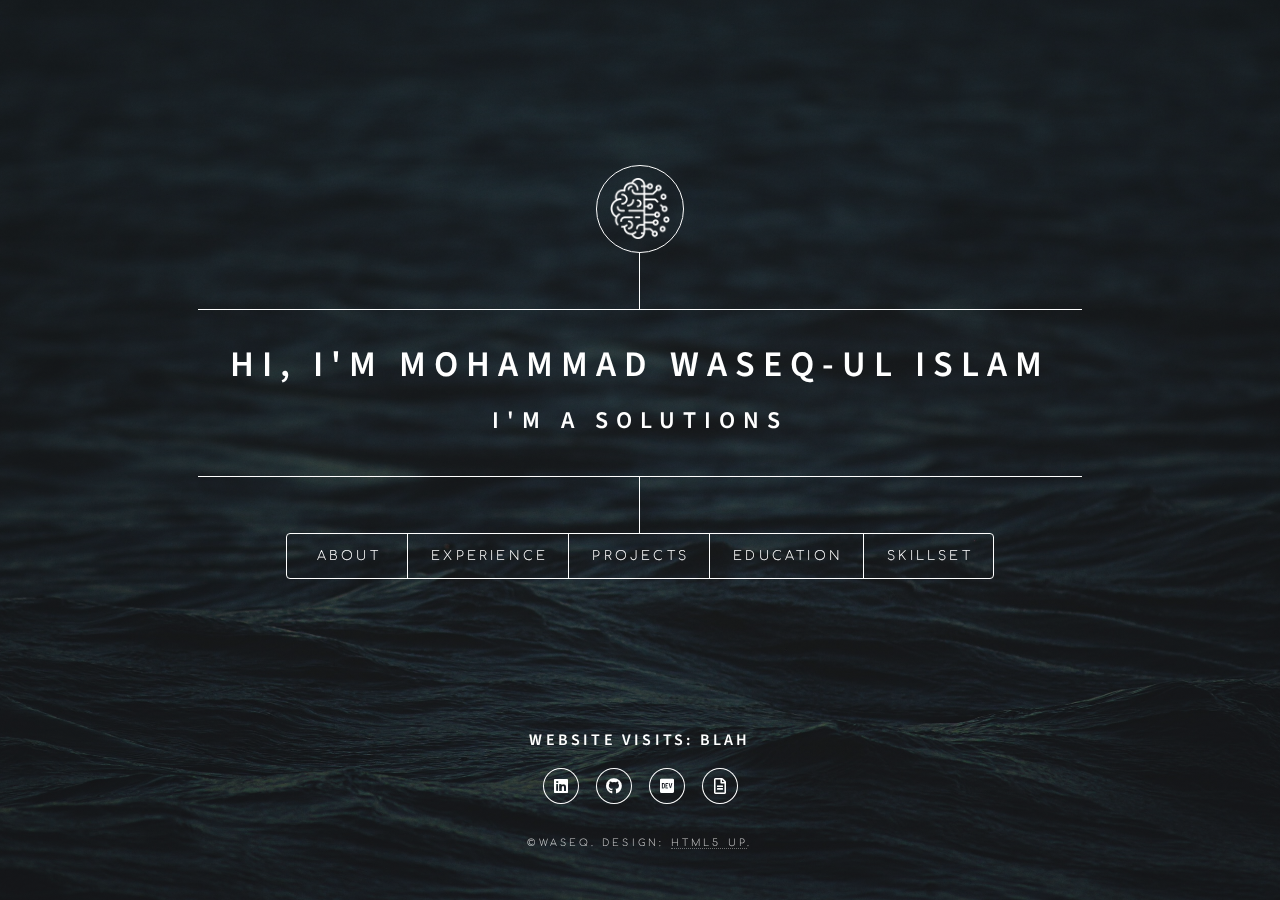
==== Website/index.html @ 9e46b64c "slight changes in website" ====
<!DOCTYPE HTML>
<html>

<head>
	<title>Waseq Islam</title>
	<meta charset="utf-8" />
	<meta name="viewport" content="width=device-width, initial-scale=1, user-scalable=no" />
	<link rel="stylesheet" href="assets/css/main.css" />
	<noscript>
		<link rel="stylesheet" href="assets/css/noscript.css" />
	</noscript>
</head>

<body class="is-preload">

	<!-- Wrapper -->
	<div id="wrapper">

		<!-- Header -->
		<header id="header">
			<div class="logo">
				<img src="images/artificial-intelligence.png">
			</div>
			<div class="content">
				<div class="inner">
					<h1>
						Hi, I'm Mohammad Waseq-ul Islam
					</h1>
					<h2 id="typewriter"></h2>
				</div>
			</div>
			<nav>
				<ul>
					<li><a href="#about">About</a></li>
					<li><a href="#experience">Experience</a></li>
					<li><a href="#project">Projects</a></li>
					<li><a href="#education">Education</a></li>
					<li><a href="#skillsandcertification">Skillset</a></li>

				</ul>
			</nav>
		</header>

		<!-- Main -->
		<div id="main">

			<!-- Education -->
			<article id="education">
				<h2 class="major">Education</h2>
				<div class="flexbox">
					<div class="exp-main">
						<h3>Brac University, Dhaka</h3>
						<h4>Master of Science</h4>
						<p>Major: Computer Science</p>
					</div>
					<div class="exp-date">
						2021 - Present
					</div>
				</div>
				<div class="flexbox">
					<div class="exp-main">
						<h3>Brac University, Dhaka</h3>
						<h4>Bachelor of Science</h4>
						<p>Major: Computer Science</p>
					</div>
					<div class="exp-date">
						<p>2016 - 2020</p>
					</div>
				</div>
			</article>

			<!-- Projects -->
			<article id="project">
				<h2 class="major">Projects</h2>
				<div class="flexbox">
					<div class="project-main">
						<ul>
							<li>
								<h3>NLP Application:</h3>
								<h4><a href="https://waseq225.github.io/Waseq-Math-Calculation/" target="_blank"> Math
										Calculation &#8594;</a>
								</h4>
								<p>Using the MNIST dataset, I created an application where the user needs to draw the
									correct sum of a random set of single digit numbers.</p>
							</li>
							<li>
								<h3>Tableau project:</h3>
								<h4><a href="https://public.tableau.com/app/profile/waseq.islam/viz/SwiftSoundboard/Dashboard43"
										target="_blank">Taylor Swift
										Popularity &#8594;</a></h4>
								<p>A visulization analysis of Taylor's Swift's Album to understand her growth,
									popularity in recent years.</p>
							</li>
							<li>
								<h3>Cloud Project:</h3>
								<h4><a href="https://dev.to/waseq225" target="_blank">Cloud Resume Challenge &#8594;</a>
								</h4>
								<p>An extensive hands-on experience designed to help cloud certification to cloud jobs
								</p>

							</li>
							<li>
								<h3>Datathon:</h3>
								<h4><a href="https://github.com/Waseq225/datathon" target="_blank">Kaggle Competion
										&#8594;</a>
								</h4>
								<p>Analysing, understanding and using knowledge of data engineering, data manipulation
									and machine learning on a given dataset.</p>
							</li>
						</ul>

					</div>
			</article>


			<!-- Experience -->
			<article id="experience">
				<h2 class="major">Experience</h2>
				<div class="flexbox">
					<div class="exp-main">
						<h3>Senior Artificial Intelligence Trainer</h3>
						<h4 class="company">Daraz (Alibaba Group)</h4>
						<ul>
							<li>Led a small team of Artificial Intelligence Trainers to enhance the Alibaba AI chatbot,
								within the Customer and Seller Support Department</li>
							<li>Closely monitored the customer queries coming into the Chatbot and set up goals
								for analyzing their resolutions. As a result, achieved team building and improved team
								performance </li>
							<li>Optimized the resolution rate by editing and updating
								the chatbot responses through a Content Management System (CMS)</li>
							<li>Achieved and maintained a resolution rate of over 80% for the chatbot, decreasing
								the need for additional call center agents and the company incured less expenses.</li>
							<li>Worked with the AITs from the other entities of Daraz, to establish and document the
								Standard Operating Procedures for working with the AI chatbot</li>

						</ul>
					</div>
					<div class="exp-date">
						Nov 2022 - Dec 2022
					</div>

				</div>
				<div class="flexbox">
					<div class="exp-main">
						<h3>Artificial Intelligence Trainer</h3>
						<h4 class="company">Daraz (Alibaba Group)</h4>
						<ul>
							<li>Implemented new concepts such as Data Analysis automation to the Chatbot data
								and utilized the results of automation to enhance Chatbot performance</li>
							<li>Handled the then-recently launched Local Language Chatbot for Daraz Bangladesh
								and worked to improve its performance</li>
							<li>Analyzed the customer service sector to understand and improve the customer
								experience and optimized the chatbot accordingly.</li>

						</ul>
					</div>
					<div class="exp-date">
						Apr 2022 - Oct 2022
					</div>

				</div>
			</article>

			<!-- About -->
			<article id="about">
				<h2 class="major">About</h2>
				<div class="about-photo-box">
					<div class="about-photo"></div>
					<div class="about-short">
						<div class="short-item">
							<div class="first-item">Name:</div>
							<div>Mohammad Waseq-ul Islam</div>
						</div>
						<div class="short-item">
							<div class="first-item">Location:</div>
							<div>Sydney, NSW</div>
						</div>
						<div class="short-item">
							<div class="first-item">Email:</div>
							<div>waseq225@gmail.com</div>
						</div>
						<div class=" resume-button-box">
							<a href="./assets/Resume_Mohammad_Waseq-ul Islam.pdf" class="resume-button" download>
								Download Resume</a>
							</a>
						</div>
					</div>
				</div>

				<p>I am highly motivated and passionate about Machine Learning with a strong background in computer
					science and mathematics.
					Through my diverse work experiences, I've gained a unique perspective and a knack for thinking both
					logically and creatively. My
					commitment to lifelong learning remains unwavering, as I continually strive to broaden my knowledge
					and sharpen my skills.</p>

				<p>Beyond my professional interests, I'm a big fan of music, video games, and exploring new places.
					I've found that my love for music and gaming fuels my creative thinking, and traveling exposes me to
					different cultures and perspectives, which I value for promoting inclusivity.</p>

				<p>I'm looking forward to connecting with like-minded professionals. Whether it's for
					networking, mentorship, or collaboration, I'm eager to share my knowledge and learn from others in
					this exciting field. Feel free to reach out</p>
			</article>

			<!-- Skills -->
			<article id="skillsandcertification">
				<h2 class="major">Skillset</h2>
				<h3> Skills</h3>
				<div class="skill-flexbox">
					<div class="col-1">
						<ul>
							<li>Machine Learning</li>
							<li>Cloud Computing</li>
							<li>Cloud Data</li>
							<li>Cloud Infrastructure</li>
							<li>Cloud Services</li>
							<li>Cloud Architecture</li>


						</ul>
					</div>
					<div class="col-2">
						<ul>

							<li>Deep Learning</li>
							<li>Data Analysis</li>
							<li>Data Visualization</li>
							<li>Python</li>
							<li>SQL</li>
						</ul>
					</div>

				</div>
				<h3>Certifications</h3>
				<div class="cert">
					<a href="https://www.credly.com/badges/4807a25d-4c6e-4836-aafe-4ffae7647b3b/public_url"
						target="_blank">
						<div class='badge saa'>
							<!-- <img src="images\aws-certified-solutions-architect-associate.png" alt="" /> -->
						</div>
					</a>
					<a href="https://www.credly.com/badges/a98fae24-3d1d-4b7a-bc5c-bfc3520a86a3/public_url"
						target="_blank">
						<div class='badge cfp'></div>

					</a>
					<a href="http://ude.my/UC-bb0b5537-d6f9-4b7e-8644-bf47a44d0386" target="_blank">
						<div class="circle ud">

						</div>
					</a>
					<a href="https://www.coursera.org/account/accomplishments/certificate/RX4QP4LZM3BD" target="_blank">
						<div class="circle co">

						</div>
					</a>
				</div>

			</article>
		</div>




		<!-- Footer -->
		<footer id="footer">
			<h3>Website visits: <span id="jsViewCount">blah</span></h3>
			<ul class="icons">
				<li>
					<a href="https://www.linkedin.com/in/mohammad-waseq-ul-islam" target="_blank"
						class="icon brands fa-linkedin">
						<span class="label">LinkedIn</span></a>
				</li>

				<li>
					<a href="https://github.com/Waseq225" target="_blank" class="icon brands fa-github"><span
							class="label">GitHub</span></a>
				</li>
				<li>
					<a href="https://dev.to/waseq225" target="_blank" class="icon brands fa-dev"><span
							class="label">DEV</span></a>
				</li>

				<li>
					<a href="./assets/Resume_MohammadWaseq-ul Islam.pdf" class="icon fa-file-alt" download>
						<span class="label">Download Resume</span></a>
					</a>
				</li>
			</ul>
			<p class="copyright">©Waseq. Design: <a href="https://html5up.net" target="_blank">HTML5 UP</a>.</p>

		</footer>
	</div>

	<!-- BG -->
	<div id="bg"></div>
	</div>
	<!-- Scripts -->
	<script src="assets/js/jquery.min.js"></script>
	<script src="assets/js/browser.min.js"></script>
	<script src="assets/js/breakpoints.min.js"></script>
	<script src="assets/js/util.js"></script>
	<script src="assets/js/main.js"></script>
	<script src="assets/js/viewCount.js"></script>
	<script src="assets/js/typewriter.js"></script>

</body>

</html>
---- Website/assets/css/main.css ----
@import url(fontawesome-all.min.css);
@import url("https://fonts.googleapis.com/css?family=Source+Sans+Pro:300italic,600italic,300,400,600");
@import url('https://fonts.googleapis.com/css2?family=Comfortaa:wght@300&family=Pixelify+Sans&display=swap');


/*
	Dimension by HTML5 UP
	html5up.net | @ajlkn
	Free for personal and commercial use under the CCA 3.0 license (html5up.net/license)
*/

html,
body,
div,
span,
applet,
object,
iframe,
h1,
h2,
h3,
h4,
h5,
h6,
p,
blockquote,
pre,
a,
abbr,
acronym,
address,
big,
cite,
code,
del,
dfn,
em,
img,
ins,
kbd,
q,
s,
samp,
small,
strike,
strong,
sub,
sup,
tt,
var,
b,
u,
i,
center,
dl,
dt,
dd,
ol,
ul,
li,
fieldset,
form,
label,
legend,
table,
caption,
tbody,
tfoot,
thead,
tr,
th,
td,
article,
aside,
canvas,
details,
embed,
figure,
figcaption,
footer,
header,
hgroup,
menu,
nav,
output,
ruby,
section,
summary,
time,
mark,
audio,
video {
	margin: 0;
	padding: 0;
	border: 0;
	font-size: 100%;
	font: inherit;
	vertical-align: baseline;
}

article,
aside,
details,
figcaption,
figure,
footer,
header,
hgroup,
menu,
nav,
section {
	display: block;
}

body {
	line-height: 1;
}

ol,
ul {
	list-style: none;
}

blockquote,
q {
	quotes: none;
}

blockquote:before,
blockquote:after,
q:before,
q:after {
	content: '';
	content: none;
}

table {
	border-collapse: collapse;
	border-spacing: 0;
}

body {
	-webkit-text-size-adjust: none;
}

mark {
	background-color: transparent;
	color: inherit;
}

input::-moz-focus-inner {
	border: 0;
	padding: 0;
}

input,
select,
textarea {
	-moz-appearance: none;
	-webkit-appearance: none;
	-ms-appearance: none;
	appearance: none;
}

/* Basic */

@-ms-viewport {
	width: device-width;
}

@media screen and (max-width: 480px) {

	html,
	body {
		min-width: 320px;
	}

}

html {
	box-sizing: border-box;
}

*,
*:before,
*:after {
	box-sizing: inherit;
}

body {
	background: #1b1f22;
}

body.is-preload *,
body.is-preload *:before,
body.is-preload *:after {
	-moz-animation: none !important;
	-webkit-animation: none !important;
	-ms-animation: none !important;
	animation: none !important;
	-moz-transition: none !important;
	-webkit-transition: none !important;
	-ms-transition: none !important;
	transition: none !important;
}

/* Type */

html {
	font-size: 16pt;
}

@media screen and (max-width: 1680px) {

	html {
		font-size: 12pt;
	}

}

@media screen and (max-width: 736px) {

	html {
		font-size: 11pt;
	}

}

@media screen and (max-width: 360px) {

	html {
		font-size: 10pt;
	}

}

body,
input,
select,
textarea {
	color: #ffffff;
	font-family: "Comfortaa", sans-serif;
	font-weight: 300;
	font-size: 1rem;
	line-height: 1.65;
}

a {
	-moz-transition: color 0.2s ease-in-out, background-color 0.2s ease-in-out, border-bottom-color 0.2s ease-in-out;
	-webkit-transition: color 0.2s ease-in-out, background-color 0.2s ease-in-out, border-bottom-color 0.2s ease-in-out;
	-ms-transition: color 0.2s ease-in-out, background-color 0.2s ease-in-out, border-bottom-color 0.2s ease-in-out;
	transition: color 0.2s ease-in-out, background-color 0.2s ease-in-out, border-bottom-color 0.2s ease-in-out;
	border-bottom: dotted 1px rgba(255, 255, 255, 0.5);
	text-decoration: none;
	color: inherit;
}

a:hover {
	border-bottom-color: transparent;
}

strong,
b {
	color: #ffffff;
	font-weight: 600;
}

em,
i {
	font-style: italic;
}

p {
	margin: 0 0 2rem 0;
}

h1,
h2,
h3,
h4,
h5,
h6 {
	color: #ffffff;
	font-family: 'Source Sans Pro', sans-serif;
	font-weight: 600;
	line-height: 1.5;
	margin: 0 0 1rem 0;
	text-transform: uppercase;
	letter-spacing: 0.2rem;
}

h1 a,
h2 a,
h3 a,
h4 a,
h5 a,
h6 a {
	color: inherit;
	text-decoration: none;
	border-bottom: none;
}

h1.major,
h2.major,
h3.major,
h4.major,
h5.major,
h6.major {
	border-bottom: solid 1px #ffffff;
	width: -moz-max-content;
	width: -webkit-max-content;
	width: -ms-max-content;
	width: max-content;
	padding-bottom: 0.5rem;
	margin: 0 0 2rem 0;
}

h1 {
	font-size: 2.25rem;
	line-height: 1.3;
	letter-spacing: 0.5rem;
}

h2 {
	font-size: 1.5rem;
	line-height: 1.4;
	letter-spacing: 0.5rem;
}

h3 {
	font-size: 1rem;
}

h4 {
	font-size: 0.8rem;
}

h5 {
	font-size: 0.7rem;
}

h6 {
	font-size: 0.6rem;
}

@media screen and (max-width: 736px) {

	h1 {
		font-size: 1.75rem;
		line-height: 1.4;
	}

	h2 {
		font-size: 1.25em;
		line-height: 1.5;
	}

}

sub {
	font-size: 0.8rem;
	position: relative;
	top: 0.5rem;
}

sup {
	font-size: 0.8rem;
	position: relative;
	top: -0.5rem;
}

blockquote {
	border-left: solid 4px #ffffff;
	font-style: italic;
	margin: 0 0 2rem 0;
	padding: 0.5rem 0 0.5rem 2rem;
}

code {
	background: rgba(255, 255, 255, 0.075);
	border-radius: 4px;
	font-family: "Courier New", monospace;
	font-size: 0.9rem;
	margin: 0 0.25rem;
	padding: 0.25rem 0.65rem;
}

pre {
	-webkit-overflow-scrolling: touch;
	font-family: "Courier New", monospace;
	font-size: 0.9rem;
	margin: 0 0 2rem 0;
}

pre code {
	display: block;
	line-height: 1.75;
	padding: 1rem 1.5rem;
	overflow-x: auto;
}

hr {
	border: 0;
	border-bottom: solid 1px #ffffff;
	margin: 2.75rem 0;
}

.align-left {
	text-align: left;
}

.align-center {
	text-align: center;
}

.align-right {
	text-align: right;
}

/* Form */

form {
	margin: 0 0 2rem 0;
}

form> :last-child {
	margin-bottom: 0;
}

form>.fields {
	display: -moz-flex;
	display: -webkit-flex;
	display: -ms-flex;
	display: flex;
	-moz-flex-wrap: wrap;
	-webkit-flex-wrap: wrap;
	-ms-flex-wrap: wrap;
	flex-wrap: wrap;
	width: calc(100% + 3rem);
	margin: -1.5rem 0 2rem -1.5rem;
}

form>.fields>.field {
	-moz-flex-grow: 0;
	-webkit-flex-grow: 0;
	-ms-flex-grow: 0;
	flex-grow: 0;
	-moz-flex-shrink: 0;
	-webkit-flex-shrink: 0;
	-ms-flex-shrink: 0;
	flex-shrink: 0;
	padding: 1.5rem 0 0 1.5rem;
	width: calc(100% - 1.5rem);
}

form>.fields>.field.half {
	width: calc(50% - 0.75rem);
}

form>.fields>.field.third {
	width: calc(100%/3 - 0.5rem);
}

form>.fields>.field.quarter {
	width: calc(25% - 0.375rem);
}

@media screen and (max-width: 480px) {

	form>.fields {
		width: calc(100% + 3rem);
		margin: -1.5rem 0 2rem -1.5rem;
	}

	form>.fields>.field {
		padding: 1.5rem 0 0 1.5rem;
		width: calc(100% - 1.5rem);
	}

	form>.fields>.field.half {
		width: calc(100% - 1.5rem);
	}

	form>.fields>.field.third {
		width: calc(100% - 1.5rem);
	}

	form>.fields>.field.quarter {
		width: calc(100% - 1.5rem);
	}

}

label {
	color: #ffffff;
	display: block;
	font-size: 0.8rem;
	font-weight: 300;
	letter-spacing: 0.2rem;
	line-height: 1.5;
	margin: 0 0 1rem 0;
	text-transform: uppercase;
}

input[type="text"],
input[type="password"],
input[type="email"],
input[type="tel"],
select,
textarea {
	-moz-appearance: none;
	-webkit-appearance: none;
	-ms-appearance: none;
	appearance: none;
	-moz-transition: border-color 0.2s ease-in-out, box-shadow 0.2s ease-in-out, background-color 0.2s ease-in-out;
	-webkit-transition: border-color 0.2s ease-in-out, box-shadow 0.2s ease-in-out, background-color 0.2s ease-in-out;
	-ms-transition: border-color 0.2s ease-in-out, box-shadow 0.2s ease-in-out, background-color 0.2s ease-in-out;
	transition: border-color 0.2s ease-in-out, box-shadow 0.2s ease-in-out, background-color 0.2s ease-in-out;
	background-color: transparent;
	border-radius: 4px;
	border: solid 1px #ffffff;
	color: inherit;
	display: block;
	outline: 0;
	padding: 0 1rem;
	text-decoration: none;
	width: 100%;
}

input[type="text"]:invalid,
input[type="password"]:invalid,
input[type="email"]:invalid,
input[type="tel"]:invalid,
select:invalid,
textarea:invalid {
	box-shadow: none;
}

input[type="text"]:focus,
input[type="password"]:focus,
input[type="email"]:focus,
input[type="tel"]:focus,
select:focus,
textarea:focus {
	background: rgba(255, 255, 255, 0.075);
	border-color: #ffffff;
	box-shadow: 0 0 0 1px #ffffff;
}

select {
	background-image: url("data:image/svg+xml;charset=utf8,%3Csvg xmlns='http://www.w3.org/2000/svg' width='40' height='40' preserveAspectRatio='none' viewBox='0 0 40 40'%3E%3Cpath d='M9.4,12.3l10.4,10.4l10.4-10.4c0.2-0.2,0.5-0.4,0.9-0.4c0.3,0,0.6,0.1,0.9,0.4l3.3,3.3c0.2,0.2,0.4,0.5,0.4,0.9 c0,0.4-0.1,0.6-0.4,0.9L20.7,31.9c-0.2,0.2-0.5,0.4-0.9,0.4c-0.3,0-0.6-0.1-0.9-0.4L4.3,17.3c-0.2-0.2-0.4-0.5-0.4-0.9 c0-0.4,0.1-0.6,0.4-0.9l3.3-3.3c0.2-0.2,0.5-0.4,0.9-0.4S9.1,12.1,9.4,12.3z' fill='%23ffffff' /%3E%3C/svg%3E");
	background-size: 1.25rem;
	background-repeat: no-repeat;
	background-position: calc(100% - 1rem) center;
	height: 2.75rem;
	padding-right: 2.75rem;
	text-overflow: ellipsis;
}

select option {
	color: #ffffff;
	background: #1b1f22;
}

select:focus::-ms-value {
	background-color: transparent;
}

select::-ms-expand {
	display: none;
}

input[type="text"],
input[type="password"],
input[type="email"],
select {
	height: 2.75rem;
}

textarea {
	padding: 0.75rem 1rem;
}

input[type="checkbox"],
input[type="radio"] {
	-moz-appearance: none;
	-webkit-appearance: none;
	-ms-appearance: none;
	appearance: none;
	display: block;
	float: left;
	margin-right: -2rem;
	opacity: 0;
	width: 1rem;
	z-index: -1;
}

input[type="checkbox"]+label,
input[type="radio"]+label {
	text-decoration: none;
	-moz-user-select: none;
	-webkit-user-select: none;
	-ms-user-select: none;
	user-select: none;
	color: #ffffff;
	cursor: pointer;
	display: inline-block;
	font-size: 0.8rem;
	font-weight: 300;
	margin: 0 0 0.5rem 0;
	padding-left: 2.65rem;
	padding-right: 0.75rem;
	position: relative;
}

input[type="checkbox"]+label:before,
input[type="radio"]+label:before {
	-moz-osx-font-smoothing: grayscale;
	-webkit-font-smoothing: antialiased;
	display: inline-block;
	font-style: normal;
	font-variant: normal;
	text-rendering: auto;
	line-height: 1;
	text-transform: none !important;
	font-family: 'Font Awesome 5 Free';
	font-weight: 900;
}

input[type="checkbox"]+label:before,
input[type="radio"]+label:before {
	-moz-transition: border-color 0.2s ease-in-out, box-shadow 0.2s ease-in-out, background-color 0.2s ease-in-out;
	-webkit-transition: border-color 0.2s ease-in-out, box-shadow 0.2s ease-in-out, background-color 0.2s ease-in-out;
	-ms-transition: border-color 0.2s ease-in-out, box-shadow 0.2s ease-in-out, background-color 0.2s ease-in-out;
	transition: border-color 0.2s ease-in-out, box-shadow 0.2s ease-in-out, background-color 0.2s ease-in-out;
	border-radius: 4px;
	border: solid 1px #ffffff;
	content: '';
	display: inline-block;
	height: 1.65rem;
	left: 0;
	line-height: 1.65rem;
	position: absolute;
	text-align: center;
	top: -0.15rem;
	width: 1.65rem;
}

input[type="checkbox"]:checked+label:before,
input[type="radio"]:checked+label:before {
	background: #ffffff !important;
	border-color: #ffffff !important;
	color: #1b1f22;
	content: '\f00c';
}

input[type="checkbox"]:focus+label:before,
input[type="radio"]:focus+label:before {
	background: rgba(255, 255, 255, 0.075);
	border-color: #ffffff;
	box-shadow: 0 0 0 1px #ffffff;
}

input[type="checkbox"]+label:before {
	border-radius: 4px;
}

input[type="radio"]+label:before {
	border-radius: 100%;
}

::-webkit-input-placeholder {
	color: rgba(255, 255, 255, 0.5) !important;
	opacity: 1.0;
}

:-moz-placeholder {
	color: rgba(255, 255, 255, 0.5) !important;
	opacity: 1.0;
}

::-moz-placeholder {
	color: rgba(255, 255, 255, 0.5) !important;
	opacity: 1.0;
}

:-ms-input-placeholder {
	color: rgba(255, 255, 255, 0.5) !important;
	opacity: 1.0;
}

.formerize-placeholder {
	color: rgba(255, 255, 255, 0.5) !important;
	opacity: 1.0;
}

/* Box */

.box {
	border-radius: 4px;
	border: solid 1px #ffffff;
	margin-bottom: 2rem;
	padding: 1.5em;
}

.box> :last-child,
.box> :last-child> :last-child,
.box> :last-child> :last-child> :last-child {
	margin-bottom: 0;
}

.box.alt {
	border: 0;
	border-radius: 0;
	padding: 0;
}

/* Icon */

.icon {
	text-decoration: none;
	border-bottom: none;
	position: relative;
}

.icon:before {
	-moz-osx-font-smoothing: grayscale;
	-webkit-font-smoothing: antialiased;
	display: inline-block;
	font-style: normal;
	font-variant: normal;
	text-rendering: auto;
	line-height: 1;
	text-transform: none !important;
	font-family: 'Font Awesome 5 Free';
	font-weight: 400;
}

.icon>.label {
	display: none;
}

.icon:before {
	line-height: inherit;
}

.icon.solid:before {
	font-weight: 900;
}

.icon.brands:before {
	font-family: 'Font Awesome 5 Brands';
}

/* Image */

.image {
	border-radius: 4px;
	border: 0;
	display: inline-block;
	position: relative;
}

.image:before {
	pointer-events: none;
	background-image: url("../../images/colourblind-kevin-NtzHyyixxmo-unsplash.jpg");
	background-color: rgba(19, 21, 25, 0.5);
	border-radius: 4px;
	content: '';
	display: block;
	height: 100%;
	left: 0;
	opacity: 0.5;
	position: absolute;
	top: 0;
	width: 100%;
}

.image img {
	border-radius: 4px;
	display: block;
}

.image.left,
.image.right {
	max-width: 40%;
}

.image.left img,
.image.right img {
	width: 100%;
}

.image.left {
	float: left;
	padding: 0 1.5em 1em 0;
	top: 0.25em;
}

.image.right {
	float: right;
	padding: 0 0 1em 1.5em;
	top: 0.25em;
}

.image.fit {
	display: block;
	margin: 0 0 2rem 0;
	width: 100%;
}

.image.fit img {
	width: 100%;
}

.image.main {
	display: block;
	margin: 2.5rem 0;
	width: 100%;
}

.image.main img {
	width: 100%;
}

@media screen and (max-width: 736px) {

	.image.main {
		margin: 2rem 0;
	}

}

@media screen and (max-width: 480px) {

	.image.main {
		margin: 1.5rem 0;
	}

}

/* List */

ol {
	list-style: decimal;
	margin: 0 0 2rem 0;
	padding-left: 1.25em;
}

ol li {
	padding-left: 0.25em;
}

ul {
	list-style: disc;
	margin: 0 0 2rem 0;
	padding-left: 1em;
}

ul li {
	padding-left: 0.5em;
}

ul.alt {
	list-style: none;
	padding-left: 0;
}

ul.alt li {
	border-top: solid 1px #ffffff;
	padding: 0.5em 0;
}

ul.alt li:first-child {
	border-top: 0;
	padding-top: 0;
}

dl {
	margin: 0 0 2rem 0;
}

dl dt {
	display: block;
	font-weight: 600;
	margin: 0 0 1rem 0;
}

dl dd {
	margin-left: 2rem;
}

/* Actions */

ul.actions {
	display: -moz-flex;
	display: -webkit-flex;
	display: -ms-flex;
	display: flex;
	cursor: default;
	list-style: none;
	margin-left: -1rem;
	padding-left: 0;
}

ul.actions li {
	padding: 0 0 0 1rem;
	vertical-align: middle;
}

ul.actions.special {
	-moz-justify-content: center;
	-webkit-justify-content: center;
	-ms-justify-content: center;
	justify-content: center;
	width: 100%;
	margin-left: 0;
}

ul.actions.special li:first-child {
	padding-left: 0;
}

ul.actions.stacked {
	-moz-flex-direction: column;
	-webkit-flex-direction: column;
	-ms-flex-direction: column;
	flex-direction: column;
	margin-left: 0;
}

ul.actions.stacked li {
	padding: 1.3rem 0 0 0;
}

ul.actions.stacked li:first-child {
	padding-top: 0;
}

ul.actions.fit {
	width: calc(100% + 1rem);
}

ul.actions.fit li {
	-moz-flex-grow: 1;
	-webkit-flex-grow: 1;
	-ms-flex-grow: 1;
	flex-grow: 1;
	-moz-flex-shrink: 1;
	-webkit-flex-shrink: 1;
	-ms-flex-shrink: 1;
	flex-shrink: 1;
	width: 100%;
}

ul.actions.fit li>* {
	width: 100%;
}

ul.actions.fit.stacked {
	width: 100%;
}

@media screen and (max-width: 480px) {

	ul.actions:not(.fixed) {
		-moz-flex-direction: column;
		-webkit-flex-direction: column;
		-ms-flex-direction: column;
		flex-direction: column;
		margin-left: 0;
		width: 100% !important;
	}

	ul.actions:not(.fixed) li {
		-moz-flex-grow: 1;
		-webkit-flex-grow: 1;
		-ms-flex-grow: 1;
		flex-grow: 1;
		-moz-flex-shrink: 1;
		-webkit-flex-shrink: 1;
		-ms-flex-shrink: 1;
		flex-shrink: 1;
		padding: 1rem 0 0 0;
		text-align: center;
		width: 100%;
	}

	ul.actions:not(.fixed) li>* {
		width: 100%;
	}

	ul.actions:not(.fixed) li:first-child {
		padding-top: 0;
	}

	ul.actions:not(.fixed) li input[type="submit"],
	ul.actions:not(.fixed) li input[type="reset"],
	ul.actions:not(.fixed) li input[type="button"],
	ul.actions:not(.fixed) li button,
	ul.actions:not(.fixed) li .button {
		width: 100%;
	}

	ul.actions:not(.fixed) li input[type="submit"].icon:before,
	ul.actions:not(.fixed) li input[type="reset"].icon:before,
	ul.actions:not(.fixed) li input[type="button"].icon:before,
	ul.actions:not(.fixed) li button.icon:before,
	ul.actions:not(.fixed) li .button.icon:before {
		margin-left: -0.5em;
	}

}

/* Icons */

ul.icons {
	cursor: default;
	list-style: none;
	padding-left: 0;
}

ul.icons li {
	display: inline-block;
	padding: 0 0.75em 0 0;
}

ul.icons li:last-child {
	padding-right: 0;
}

ul.icons li a {
	border-radius: 100%;
	box-shadow: inset 0 0 0 1px #ffffff;
	display: inline-block;
	height: 2.25rem;
	line-height: 2.25rem;
	text-align: center;
	width: 2.25rem;
}

ul.icons li a:hover {
	background-color: rgba(255, 255, 255, 0.075);
}

ul.icons li a:active {
	background-color: rgba(255, 255, 255, 0.175);
}

/* Table */

.table-wrapper {
	-webkit-overflow-scrolling: touch;
	overflow-x: auto;
}

table {
	margin: 0 0 2rem 0;
	width: 100%;
}

table tbody tr {
	border: solid 1px #ffffff;
	border-left: 0;
	border-right: 0;
}

table tbody tr:nth-child(2n + 1) {
	background-color: rgba(255, 255, 255, 0.075);
}

table td {
	padding: 0.75em 0.75em;
}

table th {
	color: #ffffff;
	font-size: 0.9em;
	font-weight: 600;
	padding: 0 0.75em 0.75em 0.75em;
	text-align: left;
}

table thead {
	border-bottom: solid 2px #ffffff;
}

table tfoot {
	border-top: solid 2px #ffffff;
}

table.alt {
	border-collapse: separate;
}

table.alt tbody tr td {
	border: solid 1px #ffffff;
	border-left-width: 0;
	border-top-width: 0;
}

table.alt tbody tr td:first-child {
	border-left-width: 1px;
}

table.alt tbody tr:first-child td {
	border-top-width: 1px;
}

table.alt thead {
	border-bottom: 0;
}

table.alt tfoot {
	border-top: 0;
}

/* Button */

input[type="submit"],
input[type="reset"],
input[type="button"],
button,
.button {
	-moz-appearance: none;
	-webkit-appearance: none;
	-ms-appearance: none;
	appearance: none;
	-moz-transition: background-color 0.2s ease-in-out, color 0.2s ease-in-out;
	-webkit-transition: background-color 0.2s ease-in-out, color 0.2s ease-in-out;
	-ms-transition: background-color 0.2s ease-in-out, color 0.2s ease-in-out;
	transition: background-color 0.2s ease-in-out, color 0.2s ease-in-out;
	background-color: transparent;
	border-radius: 4px;
	border: 0;
	box-shadow: inset 0 0 0 1px #ffffff;
	color: #ffffff !important;
	cursor: pointer;
	display: inline-block;
	font-size: 0.8rem;
	font-weight: 300;
	height: 2.75rem;
	letter-spacing: 0.2rem;
	line-height: 2.75rem;
	outline: 0;
	padding: 0 1.25rem 0 1.35rem;
	text-align: center;
	text-decoration: none;
	text-transform: uppercase;
	white-space: nowrap;
}

input[type="submit"]:hover,
input[type="reset"]:hover,
input[type="button"]:hover,
button:hover,
.button:hover {
	background-color: rgba(255, 255, 255, 0.075);
}

input[type="submit"]:active,
input[type="reset"]:active,
input[type="button"]:active,
button:active,
.button:active {
	background-color: rgba(255, 255, 255, 0.175);
}

input[type="submit"].icon:before,
input[type="reset"].icon:before,
input[type="button"].icon:before,
button.icon:before,
.button.icon:before {
	margin-right: 0.5em;
}

input[type="submit"].fit,
input[type="reset"].fit,
input[type="button"].fit,
button.fit,
.button.fit {
	width: 100%;
}

input[type="submit"].small,
input[type="reset"].small,
input[type="button"].small,
button.small,
.button.small {
	font-size: 0.6rem;
	height: 2.0625rem;
	line-height: 2.0625rem;
}

input[type="submit"].primary,
input[type="reset"].primary,
input[type="button"].primary,
button.primary,
.button.primary {
	background-color: #ffffff;
	color: #1b1f22 !important;
	font-weight: 600;
}

input[type="submit"].disabled,
input[type="submit"]:disabled,
input[type="reset"].disabled,
input[type="reset"]:disabled,
input[type="button"].disabled,
input[type="button"]:disabled,
button.disabled,
button:disabled,
.button.disabled,
.button:disabled {
	pointer-events: none;
	cursor: default;
	opacity: 0.25;
}

input[type="submit"],
input[type="reset"],
input[type="button"],
button {
	line-height: calc(2.75rem - 2px);
}

/* BG */

#bg {
	-moz-transform: scale(1.0);
	-webkit-transform: scale(1.0);
	-ms-transform: scale(1.0);
	transform: scale(1.0);
	-webkit-backface-visibility: hidden;
	position: fixed;
	top: 0;
	left: 0;
	width: 100%;
	height: 100vh;
	z-index: 1;
}

#bg:before,
#bg:after {
	content: '';
	display: block;
	position: absolute;
	top: 0;
	left: 0;
	width: 100%;
	height: 100%;
}

#bg:before {
	-moz-transition: background-color 2.5s ease-in-out;
	-webkit-transition: background-color 2.5s ease-in-out;
	-ms-transition: background-color 2.5s ease-in-out;
	transition: background-color 2.5s ease-in-out;
	-moz-transition-delay: 0.75s;
	-webkit-transition-delay: 0.75s;
	-ms-transition-delay: 0.75s;
	transition-delay: 0.75s;
	background-image: linear-gradient(to top, rgba(19, 21, 25, 0.5), rgba(19, 21, 25, 0.5)), url("../../images/overlay.png");
	background-size: auto,
		256px 256px;
	background-position: center,
		center;
	background-repeat: no-repeat,
		repeat;
	z-index: 2;
}

#bg:after {
	-moz-transform: scale(1.125);
	-webkit-transform: scale(1.125);
	-ms-transform: scale(1.125);
	transform: scale(1.125);
	-moz-transition: -moz-transform 0.325s ease-in-out, -moz-filter 0.325s ease-in-out;
	-webkit-transition: -webkit-transform 0.325s ease-in-out, -webkit-filter 0.325s ease-in-out;
	-ms-transition: -ms-transform 0.325s ease-in-out, -ms-filter 0.325s ease-in-out;
	transition: transform 0.325s ease-in-out, filter 0.325s ease-in-out;
	background-image: url("../../images/isai-ramos-_3SFFsWqCVg-unsplash.jpg");
	background-position: center;
	background-size: cover;
	background-repeat: no-repeat;
	z-index: 1;
}

body.is-article-visible #bg:after {
	-moz-transform: scale(1.0825);
	-webkit-transform: scale(1.0825);
	-ms-transform: scale(1.0825);
	transform: scale(1.0825);
	-moz-filter: blur(0.2rem);
	-webkit-filter: blur(0.2rem);
	-ms-filter: blur(0.2rem);
	filter: blur(0.2rem);
}

body.is-preload #bg:before {
	background-color: #000000;
}

/* Wrapper */

#wrapper {
	display: -moz-flex;
	display: -webkit-flex;
	display: -ms-flex;
	display: flex;
	-moz-flex-direction: column;
	-webkit-flex-direction: column;
	-ms-flex-direction: column;
	flex-direction: column;
	-moz-align-items: center;
	-webkit-align-items: center;
	-ms-align-items: center;
	align-items: center;
	-moz-justify-content: space-between;
	-webkit-justify-content: space-between;
	-ms-justify-content: space-between;
	justify-content: space-between;
	position: relative;
	min-height: 100vh;
	width: 100%;
	padding: 3rem 2rem;
	z-index: 3;
}

#wrapper:before {
	content: '';
	display: block;
}

@media screen and (max-width: 1680px) {

	#wrapper {
		padding: 3rem 2rem;
	}

}

@media screen and (max-width: 736px) {

	#wrapper {
		padding: 2rem 1rem;
	}

}

@media screen and (max-width: 480px) {

	#wrapper {
		padding: 1rem;
	}

}

/* Header */

#header {
	display: -moz-flex;
	display: -webkit-flex;
	display: -ms-flex;
	display: flex;
	-moz-flex-direction: column;
	-webkit-flex-direction: column;
	-ms-flex-direction: column;
	flex-direction: column;
	-moz-align-items: center;
	-webkit-align-items: center;
	-ms-align-items: center;
	align-items: center;
	-moz-transition: -moz-transform 0.325s ease-in-out, -moz-filter 0.325s ease-in-out, opacity 0.325s ease-in-out;
	-webkit-transition: -webkit-transform 0.325s ease-in-out, -webkit-filter 0.325s ease-in-out, opacity 0.325s ease-in-out;
	-ms-transition: -ms-transform 0.325s ease-in-out, -ms-filter 0.325s ease-in-out, opacity 0.325s ease-in-out;
	transition: transform 0.325s ease-in-out, filter 0.325s ease-in-out, opacity 0.325s ease-in-out;
	/* background-image: -moz-radial-gradient(rgba(0, 0, 0, 0.25) 25%, rgba(0, 0, 0, 0) 55%);
		background-image: -webkit-radial-gradient(rgba(0, 0, 0, 0.25) 25%, rgba(0, 0, 0, 0) 55%);
		background-image: -ms-radial-gradient(rgba(0, 0, 0, 0.25) 25%, rgba(0, 0, 0, 0) 55%);
		background-image: radial-gradient(rgba(0, 0, 0, 0.25) 25%, rgba(0, 0, 0, 0) 55%); */
	max-width: 100%;
	text-align: center;
}

#header>* {
	-moz-transition: opacity 0.325s ease-in-out;
	-webkit-transition: opacity 0.325s ease-in-out;
	-ms-transition: opacity 0.325s ease-in-out;
	transition: opacity 0.325s ease-in-out;
	position: relative;
	margin-top: 3.5rem;
}

#header>*:before {
	content: '';
	display: block;
	position: absolute;
	top: calc(-3.5rem - 1px);
	left: calc(50% - 1px);
	width: 1px;
	height: calc(3.5rem + 1px);
	background: #ffffff;
}

#header> :first-child {
	margin-top: 0;
}

#header> :first-child:before {
	display: none;
}

#header .logo {
	width: 5.5rem;
	height: 5.5rem;
	line-height: 5.5rem;
	border: solid 1px #ffffff;
	border-radius: 100%;
	padding: 0.8rem;
}

.logo img {
	height: 100%;
	width: 100%;
	object-fit: cover;
	filter: invert(1);
}

#header .logo .icon:before {
	font-size: 2rem;
}

#header .content {
	border-style: solid;
	border-color: #ffffff;
	border-top-width: 1px;
	border-bottom-width: 1px;
	max-width: 100%;
}

#header .content .inner {
	-moz-transition: max-height 0.75s ease, padding 0.75s ease, opacity 0.325s ease-in-out;
	-webkit-transition: max-height 0.75s ease, padding 0.75s ease, opacity 0.325s ease-in-out;
	-ms-transition: max-height 0.75s ease, padding 0.75s ease, opacity 0.325s ease-in-out;
	transition: max-height 0.75s ease, padding 0.75s ease, opacity 0.325s ease-in-out;
	-moz-transition-delay: 0.25s;
	-webkit-transition-delay: 0.25s;
	-ms-transition-delay: 0.25s;
	transition-delay: 0.25s;
	padding: 2rem 2rem;
	max-height: 40rem;
	overflow: hidden;
}

#header .content .inner> :last-child {
	margin-bottom: 0;
}

#header .content p {
	text-transform: uppercase;
	letter-spacing: 0.2rem;
	font-size: 0.8rem;
	line-height: 2;
}

#header nav ul {
	display: -moz-flex;
	display: -webkit-flex;
	display: -ms-flex;
	display: flex;
	margin-bottom: 0;
	list-style: none;
	padding-left: 0;
	border: solid 1px #ffffff;
	border-radius: 4px;
}

#header nav ul li {
	padding-left: 0;
	border-left: solid 1px #ffffff;
}

#header nav ul li:first-child {
	border-left: 0;
}

#header nav ul li a {
	display: block;
	min-width: 7.5rem;
	height: 2.75rem;
	line-height: 2.75rem;
	padding: 0 1.25rem 0 1.45rem;
	text-transform: uppercase;
	letter-spacing: 0.2rem;
	font-size: 0.8rem;
	border-bottom: 0;
}

#header nav ul li a:hover {
	background-color: rgba(255, 255, 255, 0.075);
}

#header nav ul li a:active {
	background-color: rgba(255, 255, 255, 0.175);
}

#header nav.use-middle:after {
	content: '';
	display: block;
	position: absolute;
	top: 0;
	left: calc(50% - 1px);
	width: 1px;
	height: 100%;
	background: #ffffff;
}

#header nav.use-middle ul li.is-middle {
	border-left: 0;
}

body.is-article-visible #header {
	-moz-transform: scale(0.95);
	-webkit-transform: scale(0.95);
	-ms-transform: scale(0.95);
	transform: scale(0.95);
	-moz-filter: blur(0.1rem);
	-webkit-filter: blur(0.1rem);
	-ms-filter: blur(0.1rem);
	filter: blur(0.1rem);
	opacity: 0;
}

body.is-preload #header {
	-moz-filter: blur(0.125rem);
	-webkit-filter: blur(0.125rem);
	-ms-filter: blur(0.125rem);
	filter: blur(0.125rem);
}

body.is-preload #header>* {
	opacity: 0;
}

body.is-preload #header .content .inner {
	max-height: 0;
	padding-top: 0;
	padding-bottom: 0;
	opacity: 0;
}

@media screen and (max-width: 980px) {

	#header .content p br {
		display: none;
	}

}

@media screen and (max-width: 736px) {

	#header>* {
		margin-top: 2rem;
	}

	#header>*:before {
		top: calc(-2rem - 1px);
		height: calc(2rem + 1px);
	}

	#header .logo {
		width: 4.75rem;
		height: 4.75rem;
		line-height: 4.75rem;
	}

	#header .logo .icon:before {
		font-size: 1.75rem;
	}

	#header .content .inner {
		padding: 2.5rem 1rem;
	}

	#header .content p {
		line-height: 1.875;
	}

}

@media screen and (max-width: 480px) {

	#header {
		padding: 1.5rem 0;
	}

	#header .content .inner {
		padding: 2.5rem 0;
	}

	#header nav ul {
		-moz-flex-direction: column;
		-webkit-flex-direction: column;
		-ms-flex-direction: column;
		flex-direction: column;
		min-width: 10rem;
		max-width: 100%;
	}

	#header nav ul li {
		border-left: 0;
		border-top: solid 1px #ffffff;
	}

	#header nav ul li:first-child {
		border-top: 0;
	}

	#header nav ul li a {
		height: 3rem;
		line-height: 3rem;
		min-width: 0;
		width: 100%;
	}

	#header nav.use-middle:after {
		display: none;
	}

}

/* Main */

#main {
	-moz-flex-grow: 1;
	-webkit-flex-grow: 1;
	-ms-flex-grow: 1;
	flex-grow: 1;
	-moz-flex-shrink: 1;
	-webkit-flex-shrink: 1;
	-ms-flex-shrink: 1;
	flex-shrink: 1;
	display: -moz-flex;
	display: -webkit-flex;
	display: -ms-flex;
	display: flex;
	-moz-align-items: center;
	-webkit-align-items: center;
	-ms-align-items: center;
	align-items: center;
	-moz-justify-content: center;
	-webkit-justify-content: center;
	-ms-justify-content: center;
	justify-content: center;
	-moz-flex-direction: column;
	-webkit-flex-direction: column;
	-ms-flex-direction: column;
	flex-direction: column;
	position: relative;
	max-width: 100%;
	z-index: 3;
}

#main article {
	-moz-transform: translateY(0.25rem);
	-webkit-transform: translateY(0.25rem);
	-ms-transform: translateY(0.25rem);
	transform: translateY(0.25rem);
	-moz-transition: opacity 0.325s ease-in-out, -moz-transform 0.325s ease-in-out;
	-webkit-transition: opacity 0.325s ease-in-out, -webkit-transform 0.325s ease-in-out;
	-ms-transition: opacity 0.325s ease-in-out, -ms-transform 0.325s ease-in-out;
	transition: opacity 0.325s ease-in-out, transform 0.325s ease-in-out;
	padding: 4.5rem 2.5rem 1.5rem 2.5rem;
	position: relative;
	width: 40rem;
	max-width: 100%;
	background-color: rgba(27, 31, 34, 0.85);
	border-radius: 4px;
	opacity: 0;
}

#main article.active {
	-moz-transform: translateY(0);
	-webkit-transform: translateY(0);
	-ms-transform: translateY(0);
	transform: translateY(0);
	opacity: 1;
}

#main article .close {
	display: block;
	position: absolute;
	top: 0;
	right: 0;
	width: 4rem;
	height: 4rem;
	cursor: pointer;
	text-indent: 4rem;
	overflow: hidden;
	white-space: nowrap;
}

#main article .close:before {
	-moz-transition: background-color 0.2s ease-in-out;
	-webkit-transition: background-color 0.2s ease-in-out;
	-ms-transition: background-color 0.2s ease-in-out;
	transition: background-color 0.2s ease-in-out;
	content: '';
	display: block;
	position: absolute;
	top: 0.75rem;
	left: 0.75rem;
	width: 2.5rem;
	height: 2.5rem;
	border-radius: 100%;
	background-position: center;
	background-image: url("data:image/svg+xml;charset=utf8,%3Csvg xmlns='http://www.w3.org/2000/svg' xmlns:xlink='http://www.w3.org/1999/xlink' width='20px' height='20px' viewBox='0 0 20 20' zoomAndPan='disable'%3E%3Cstyle%3Eline %7B stroke: %23ffffff%3B stroke-width: 1%3B %7D%3C/style%3E%3Cline x1='2' y1='2' x2='18' y2='18' /%3E%3Cline x1='18' y1='2' x2='2' y2='18' /%3E%3C/svg%3E");
	background-size: 20px 20px;
	background-repeat: no-repeat;
}

#main article .close:hover:before {
	background-color: rgba(255, 255, 255, 0.075);
}

#main article .close:active:before {
	background-color: rgba(255, 255, 255, 0.175);
}

@media screen and (max-width: 736px) {

	#main article {
		padding: 3.5rem 2rem 0.5rem 2rem;
	}

	#main article .close:before {
		top: 0.875rem;
		left: 0.875rem;
		width: 2.25rem;
		height: 2.25rem;
		background-size: 14px 14px;
	}

}

@media screen and (max-width: 480px) {

	#main article {
		padding: 3rem 1.5rem 0.5rem 1.5rem;
	}

}

/* Footer */

#footer {
	-moz-transition: -moz-transform 0.325s ease-in-out, -moz-filter 0.325s ease-in-out, opacity 0.325s ease-in-out;
	-webkit-transition: -webkit-transform 0.325s ease-in-out, -webkit-filter 0.325s ease-in-out, opacity 0.325s ease-in-out;
	-ms-transition: -ms-transform 0.325s ease-in-out, -ms-filter 0.325s ease-in-out, opacity 0.325s ease-in-out;
	transition: transform 0.325s ease-in-out, filter 0.325s ease-in-out, opacity 0.325s ease-in-out;
	width: 100%;
	max-width: 100%;
	margin-top: 2rem;
	text-align: center;
}

#footer .copyright {
	letter-spacing: 0.2rem;
	font-size: 0.6rem;
	opacity: 0.75;
	margin-bottom: 0;
	text-transform: uppercase;
}

body.is-article-visible #footer {
	-moz-transform: scale(0.95);
	-webkit-transform: scale(0.95);
	-ms-transform: scale(0.95);
	transform: scale(0.95);
	-moz-filter: blur(0.1rem);
	-webkit-filter: blur(0.1rem);
	-ms-filter: blur(0.1rem);
	filter: blur(0.1rem);
	opacity: 0;
}

body.is-preload #footer {
	opacity: 0;
}

.flexbox {
	display: flex;

}

.flexbox>.exp-main,
.flexbox>.project-main {
	width: 76%;
}

.flexbox .exp-date {
	text-align: right;
	font-size: 0.6rem;
	color: #ffffff;
	font-weight: 300;
	line-height: 1.5;
	margin: 0 0 1rem 1rem;
	text-transform: uppercase;
	letter-spacing: 0.1rem;
	justify-content: right;
}

.exp-main ul,
.project-main ul {
	font-size: 0.8rem;
}

.exp-main h3,
.project-main h3 {
	margin-bottom: 0.4rem;
}

.exp-main h4,
.project-main h4 {
	font-weight: 400;
}

.circle {
	height: 120px;
	width: 120px;
	background-color: #ffffff;
	border-radius: 100%;

}

.circle.ud {
	background-image: url("../../images/Udemy-Logo.png");
	background-size: contain;
	background-repeat: no-repeat;
	background-position: center;
}

.circle.co {
	background-image: url("../../images/coursera-logo.png");
	background-size: contain;
	background-repeat: no-repeat;
	background-position: center;
}

.badge {
	height: 120px;
	width: 120px;
}

.badge.saa {
	background-image: url("../../images/aws-certified-solutions-architect-associate.png");
	background-size: contain;
	background-repeat: no-repeat;
	background-position: center;
}

.badge.cfp {
	background-image: url("../../images/aws-certified-cloud-practitioner.png");
	background-size: contain;
	background-repeat: no-repeat;
	background-position: center;
}

.cert {
	display: flex;
	flex-wrap: wrap;
	gap: 1rem;
}

.view {
	padding-top: 3rem;
}

#skillsandcertification a {
	border-bottom: none;
}

.skill-flexbox {
	display: flex;
	gap: 2rem;
}

#typewriter {
	min-height: 2.5rem;
}


.project-main a:hover {
	border-bottom: solid 2px #ffffff;
}

.about-photo-box {
	width: 100%;
	display: flex;
	justify-content: center;
	align-items: center;
	margin-bottom: 2rem;
	gap: 2rem;
	font-size: smaller;
	flex-wrap: wrap;
}

.about-photo {
	background-image: url("../../images/waseq_photo.jpg");
	background-position: center center;
	background-repeat: no-repeat;
	background-size: cover;
	border-radius: 100%;
	height: 11rem;
	width: 11rem;
}


.about-short {
	display: flex;
	flex-direction: column;
	gap: .9rem;
}

.short-item {

	display: flex;
	flex-wrap: nowrap;

}

.short-item>.first-item {
	width: 6rem;
}

.resume-button-box {
	margin-top: 1rem;
}

.resume-button {
	padding: .5rem 1rem;
	background-color: #f0f0f0;
	color: #1b1f22;
	border-radius: 50px;
}
---- Website/assets/css/noscript.css ----
/* BG */

	body.is-preload #bg:before {
		background-color: transparent;
	}

/* Header */

	body.is-preload #header {
		-moz-filter: none;
		-webkit-filter: none;
		-ms-filter: none;
		filter: none;
	}

		body.is-preload #header > * {
			opacity: 1;
		}

		body.is-preload #header .content .inner {
			max-height: none;
			padding: 3rem 2rem;
			opacity: 1;
		}

/* Main */

	#main article {
		opacity: 1;
		margin: 4rem 0 0 0;
	}
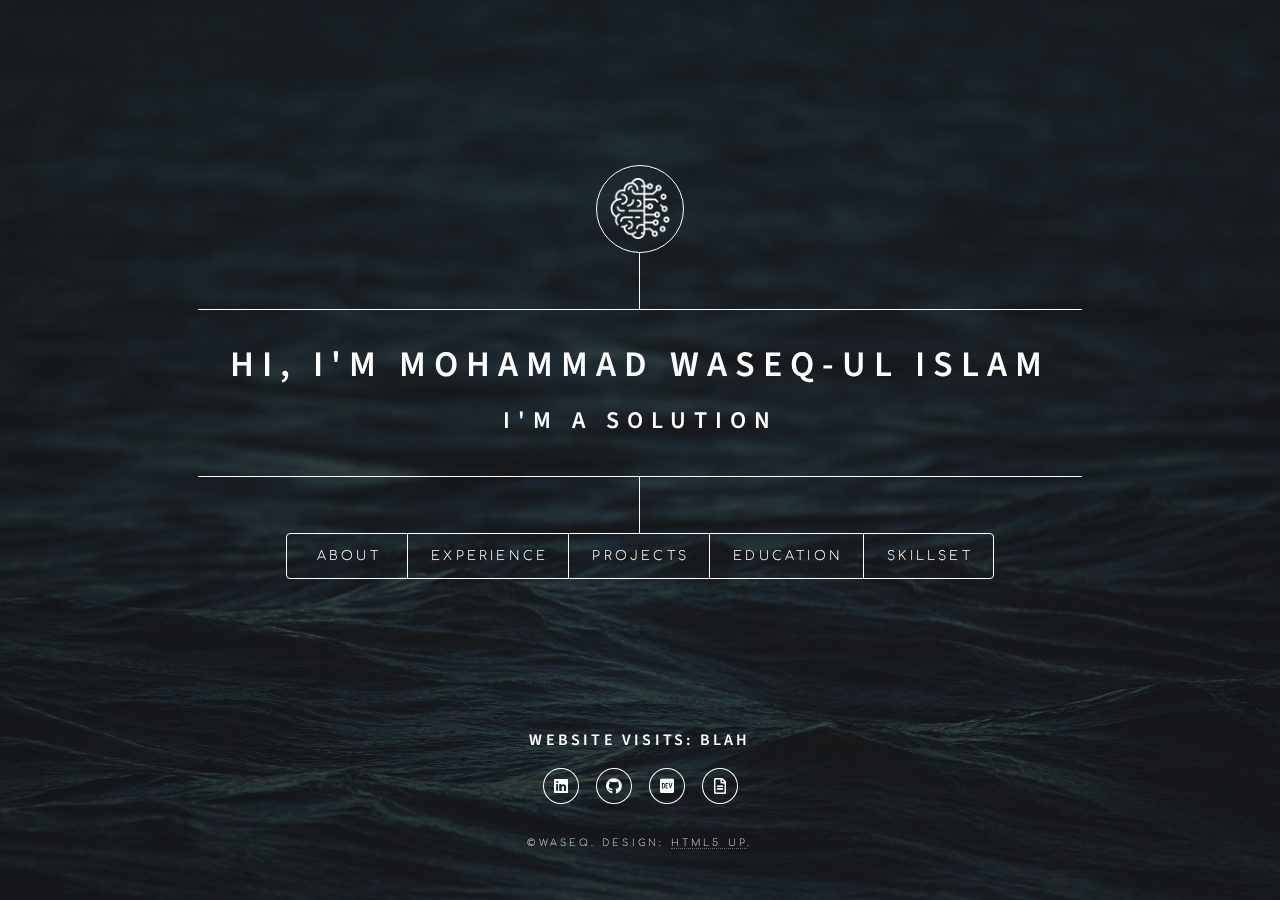
==== commit 39ecbd8f: "changed my name" ====
--- a/Website/index.html
+++ b/Website/index.html
@@ -84,20 +84,21 @@
 									correct sum of a random set of single digit numbers.</p>
 							</li>
 							<li>
+								<h3>Cloud Project:</h3>
+								<h4><a href="https://dev.to/waseq225/the-cloud-resume-challenge-conquering-the-cloud-31oe"
+										target="_blank">Cloud Resume Challenge &#8594;</a>
+								</h4>
+								<p>An extensive hands-on experience designed to help cloud certification to cloud jobs
+								</p>
+
+							</li>
+							<li>
 								<h3>Tableau project:</h3>
-								<h4><a href="https://public.tableau.com/app/profile/waseq.islam/viz/SwiftSoundboard/Dashboard43"
+								<h4><a href="https://public.tableau.com/views/SwiftSoundboard/Dashboard43?:language=en-US&:display_count=n&:origin=viz_share_link"
 										target="_blank">Taylor Swift
 										Popularity &#8594;</a></h4>
 								<p>A visulization analysis of Taylor's Swift's Album to understand her growth,
 									popularity in recent years.</p>
-							</li>
-							<li>
-								<h3>Cloud Project:</h3>
-								<h4><a href="https://dev.to/waseq225" target="_blank">Cloud Resume Challenge &#8594;</a>
-								</h4>
-								<p>An extensive hands-on experience designed to help cloud certification to cloud jobs
-								</p>
-
 							</li>
 							<li>
 								<h3>Datathon:</h3>
@@ -169,7 +170,7 @@
 					<div class="about-short">
 						<div class="short-item">
 							<div class="first-item">Name:</div>
-							<div>Mohammad Waseq-ul Islam</div>
+							<div>Waseq (Was)</div>
 						</div>
 						<div class="short-item">
 							<div class="first-item">Location:</div>
@@ -180,7 +181,7 @@
 							<div>waseq225@gmail.com</div>
 						</div>
 						<div class=" resume-button-box">
-							<a href="./assets/Resume_Mohammad_Waseq-ul Islam.pdf" class="resume-button" download>
+							<a href="assets/Resume_Mohammad_Waseq-ul_Islam.pdf" class="resume-button" download>
 								Download Resume</a>
 							</a>
 						</div>
@@ -283,7 +284,7 @@
 				</li>
 
 				<li>
-					<a href="./assets/Resume_MohammadWaseq-ul Islam.pdf" class="icon fa-file-alt" download>
+					<a href="assets/Resume_Mohammad_Waseq-ul_Islam.pdf" class="icon fa-file-alt" download>
 						<span class="label">Download Resume</span></a>
 					</a>
 				</li>
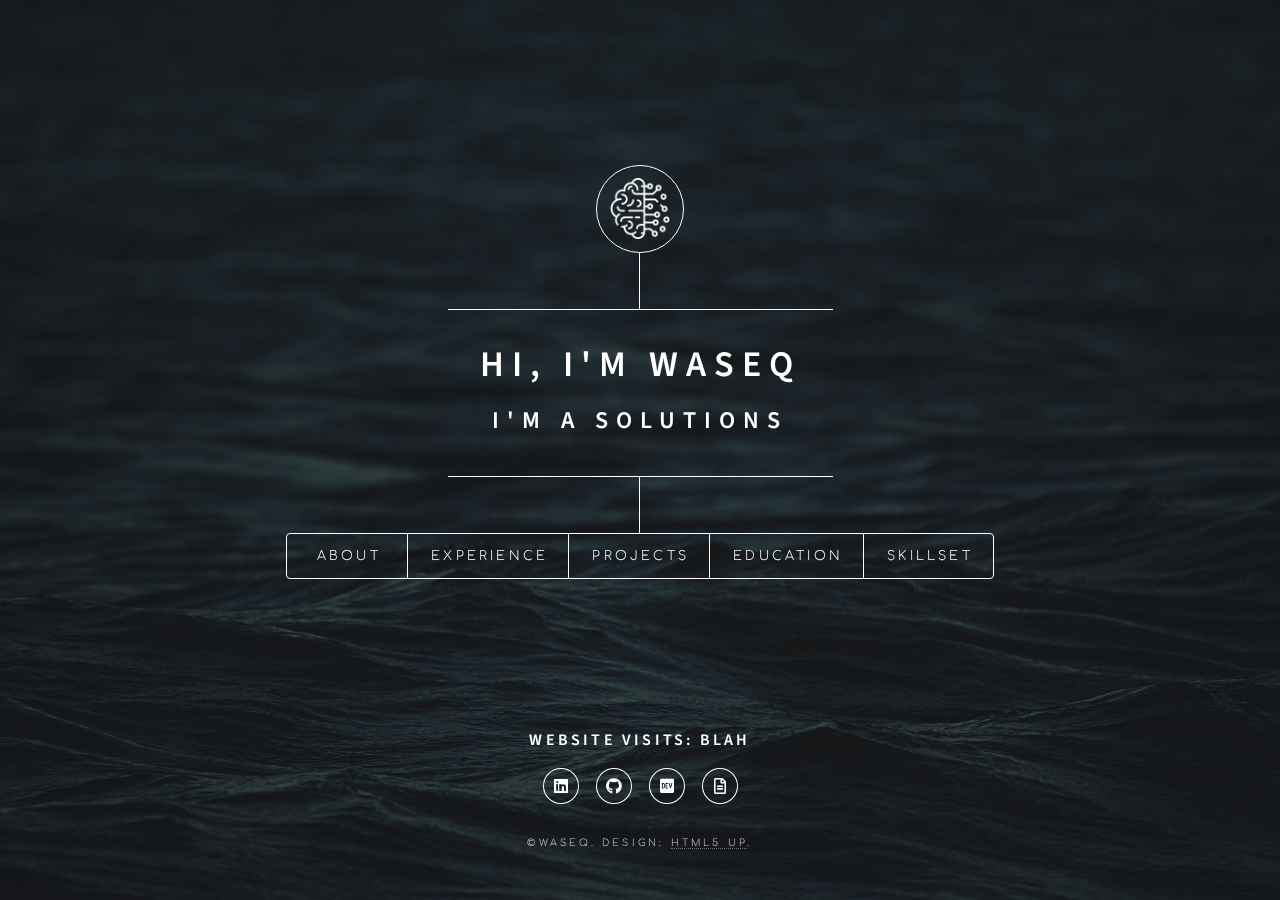
==== commit 6e3848ea: "name changed" ====
--- a/Website/index.html
+++ b/Website/index.html
@@ -24,7 +24,7 @@
 			<div class="content">
 				<div class="inner">
 					<h1>
-						Hi, I'm Mohammad Waseq-ul Islam
+						Hi, I'm Waseq
 					</h1>
 					<h2 id="typewriter"></h2>
 				</div>
@@ -181,7 +181,7 @@
 							<div>waseq225@gmail.com</div>
 						</div>
 						<div class=" resume-button-box">
-							<a href="assets/Resume_Mohammad_Waseq-ul_Islam.pdf" class="resume-button" download>
+							<a href="assets/Resume_Waseq.pdf" class="resume-button" download>
 								Download Resume</a>
 							</a>
 						</div>
@@ -284,7 +284,7 @@
 				</li>
 
 				<li>
-					<a href="assets/Resume_Mohammad_Waseq-ul_Islam.pdf" class="icon fa-file-alt" download>
+					<a href="assets/Resume_Waseq.pdf" class="icon fa-file-alt" download>
 						<span class="label">Download Resume</span></a>
 					</a>
 				</li>
